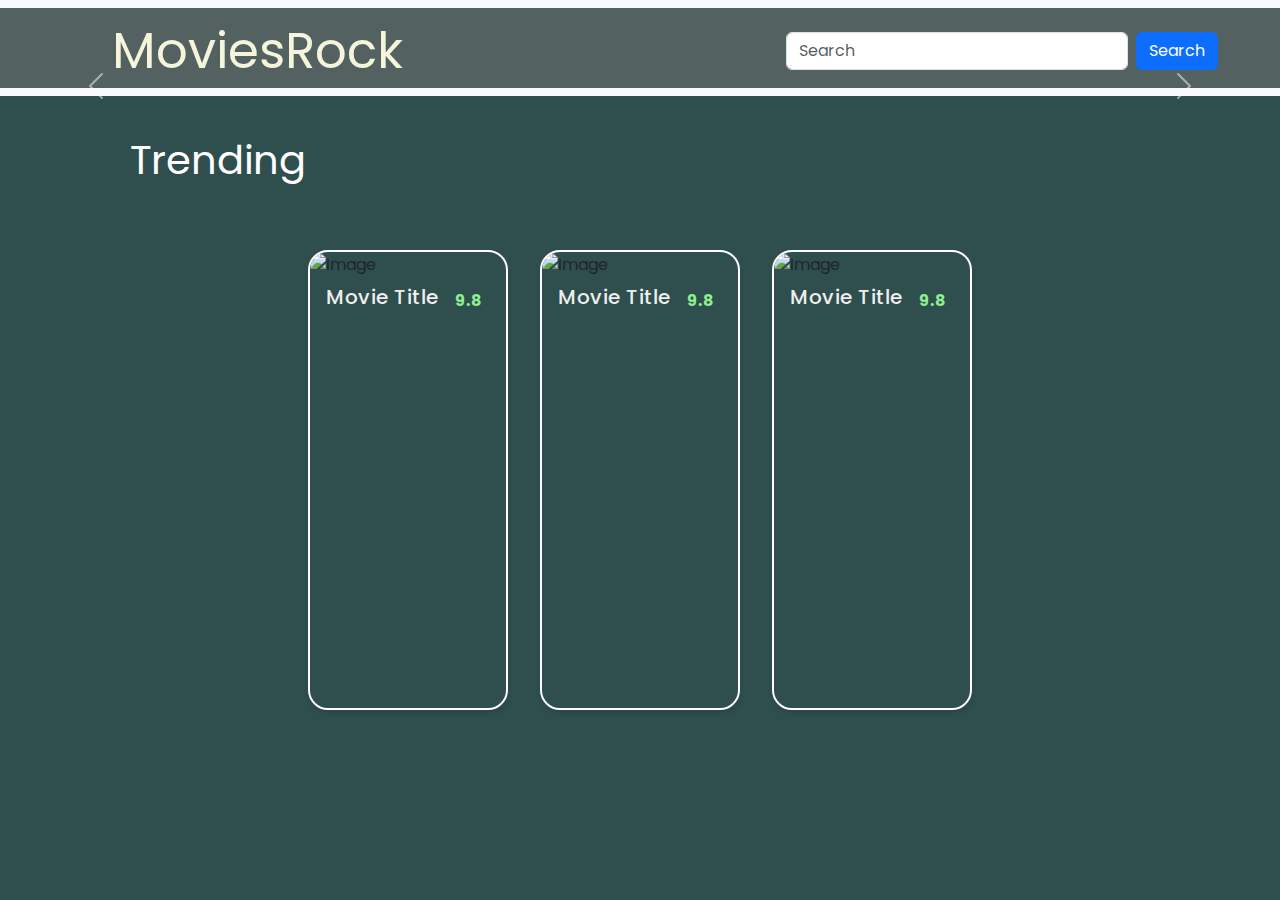
==== index.html @ 90be12c2 "latest commit" ====
<!DOCTYPE html>
<html lang="en">
  <head>
    <meta charset="UTF-8" />
    <meta name="viewport" content="width=device-width, initial-scale=1.0" />
    <title>Demo-movies-api</title>
    <link
      rel="stylesheet"
      href="https://cdn.jsdelivr.net/npm/bootstrap@5.3.1/dist/css/bootstrap.min.css"
    />
    <link rel="stylesheet" href="index.css" />
    <link href="movie_details.html" />
  </head>

  <body>
    <nav class="navbar bg-body-tertiary">
      <div class="container-fluid">
        <a class="navbar-brand">MoviesRock</a>
        <form class="d-flex data_value" role="search" id="form">
          <input
            class="form-control me-2"
            id="search"
            type="search"
            placeholder="Search"
            aria-label="Search"
          />
          <button class="btn btn-primary" id="submitbtn" type="submit">
            Search
          </button>
        </form>
      </div>
    </nav>

    <div id="movieCarousel" class="carousel slide" data-bs-ride="carousel">
      <ol class="carousel-indicators"></ol>

      <div class="carousel-inner" role="listbox"></div>

      <a
        class="carousel-control-prev"
        href="#movieCarousel"
        role="button"
        data-bs-slide="prev"
      >
        <span class="carousel-control-prev-icon" aria-hidden="true"></span>
        <span class="visually-hidden">Previous</span>
      </a>
      <a
        class="carousel-control-next"
        href="#movieCarousel"
        role="button"
        data-bs-slide="next"
      >
        <span class="carousel-control-next-icon" aria-hidden="true"></span>
        <span class="visually-hidden">Next</span>
      </a>
    </div>

    <div>
      <h3 id="trending_data">Trending</h3>
    </div>

    <main id="main">
      <div class="movie">
        <img src="" alt="Image" />

        <div class="movie-info">
          <h3>Movie Title</h3>
          <span class="green">9.8</span>
        </div>
        <div class="overview">
          Lorem ipsum dolor sit amet consectetur adipisicing elit. Harum libero
          magnam facilis, inventore eos voluptatum molestias. Eligendi amet,
          pariatur suscipit esse, minus tempore doloremque molestias sapiente,
          corrupti animi voluptas magnam.
        </div>
      </div>

      <div class="movie">
        <img src="" alt="Image" />

        <div class="movie-info">
          <h3>Movie Title</h3>
          <span class="green">9.8</span>
        </div>

        <div class="overview">
          Lorem ipsum dolor sit amet consectetur adipisicing elit. Harum libero
          magnam facilis, inventore eos voluptatum molestias. Eligendi amet,
          pariatur suscipit esse, minus tempore doloremque molestias sapiente,
          corrupti animi voluptas magnam.
        </div>
      </div>
      <div class="movie">
        <img src="" alt="Image" />

        <div class="movie-info">
          <h3>Movie Title</h3>
          <span class="green">9.8</span>
        </div>

        <div class="overview">
          Lorem ipsum dolor sit amet consectetur adipisicing elit. Harum libero
          magnam facilis, inventore eos voluptatum molestias. Eligendi amet,
          pariatur suscipit esse, minus tempore doloremque molestias sapiente,
          corrupti animi voluptas magnam.
        </div>
      </div>
    </main>

    <script src="https://cdn.jsdelivr.net/npm/bootstrap@5.3.1/dist/js/bootstrap.bundle.min.js"></script>
    <script src="https://code.jquery.com/jquery-3.6.0.min.js"></script>
    <script src="index.js"></script>
  </body>
</html>
---- index.css ----
@import url("https://fonts.googleapis.com/css2?family=Poppins:wght@200;400;700&display=swap");

* {
  margin: 0px;
  padding: 0px;
}

.container-fluid {
  background-color: #536161;
  height: 80px;
}

.navbar-brand {
  margin-left: 100px;
  font-size: 50px;
  color: beige;
}

.data_value {
  margin-right: 50px;
}

#carouselExampleCaptions {
  margin-top: -10px;
}

.slider {
  display: flex;
  overflow-x: auto;
  scroll-behavior: smooth;
  justify-content: space-evenly;
  background-color: currentcolor;
}

.movie {
  flex: 0 0 200px;
  margin-right: 20px;
}

#movieCarousel {
  margin-top: -10px;
}

ol li {
  display: none;
}

.carousel-item img {
  margin-left: 660px;
  border: 2px solid wheat;
}

.carousel-item {
  background-color: currentColor;
}

body {
  background-color: darkslategrey;
  font-family: "poppins", sans-serif;
  margin: 0;
}

#trending_data {
  margin-top: 50px;
  margin-bottom: 50px;
  margin-left: 130px;
  font-size: 40px;
  font-weight: unset;
  color: white;
  font-style: unset;
}

.movie {
  height: 460px;
  width: 500px;
  margin: 1rem;
  border-radius: 20px;
  box-shadow: 0.2px 4px 5px rgba(0, 0, 0, 0.1);
  background-color: darkslategrey;
  position: relative;
  overflow: hidden;
  border: 2px solid white;
}

.movie img {
  width: 100%;
}

main {
  display: flex;
  flex-wrap: wrap;
  justify-content: center;
  background-color: darkslategrey;
}

.movie-info {
  color: #eee;
  display: flex;
  align-items: center;
  justify-content: space-between;
  padding: 0.5rem 1rem 1rem;
  letter-spacing: 0.5px;
}

.movie-info h3 {
  margin-top: 0;
  font-size: 20px;
}

.movie-info span {
  background-color: var(--primary-color);
  padding: 0.25rem 0.5rem;
  border-radius: 3px;
  font-weight: bold;
}

.movie-info span.green {
  color: lightgreen;
}

.movie-info span.orange {
  color: orange;
}

.movie-info span.red {
  color: red;
}

.overview {
  position: relative;
  left: 0;
  right: 0;
  bottom: 0;
  background-color: #fff;
  padding: 1rem;
  max-height: 100%;
  transform: translateY(101%);
  transition: transform 0.3s ease-in;
}

.movie:hover .overview {
  transform: translateY(0);
}

.modal {
  display: none;
  position: fixed;
  z-index: 1;
  left: 0;
  top: 0;
  width: 100%;
  height: 100%;
  overflow: auto;
  background-color: rgba(0, 0, 0, 0.8);
}

.modal-content {
  background-color: #fefefe;
  margin: 15% auto;
  padding: 20px;
  width: 80%;
  max-width: 600px;
}

#moviePoster {
  height: 500px;
}

.modal-backdrop {
  z-index: 0;
}

#movieOverview {
  margin-top: 10px;
}

#movieTitle {
  margin-top: 50px;
  margin-left: 485px;
  margin-bottom: -70px;
  color: whitesmoke;
  font-size: 60px;
}

#movieImage {
  margin-left: 115px;
  height: 500px;
}

#movieOverview {
  margin-top: -400px;
  margin-left: 490px;
  font-size: 25px;
  color: black;
}

#movieRating {
  margin-left: 490px;
  margin-top: 30px;
  font-size: 25px;
  color: black;
}

#movieReleaseDate {
  margin-left: 490px;
  margin-top: 30px;
  font-size: 25px;
  color: black;
}

#castList {
  display: flex;
  flex-wrap: wrap;
  margin-left: 100px;
  margin-top: 20px;
}

.cast-member img {
  height: 250px;
  margin: 15px;
}

#cast_data {
  margin-left: 115px;
  margin-top: 210px;
  font-size: 25px;
  color: black;
  font-size: 30px;
}

#castList p {
  margin-left: 15px;
}

.cast-member p {
  color: black;
}

#detail {
  margin-left: 485px;
  margin-top: -500px;
  color: darkgoldenrod;
}
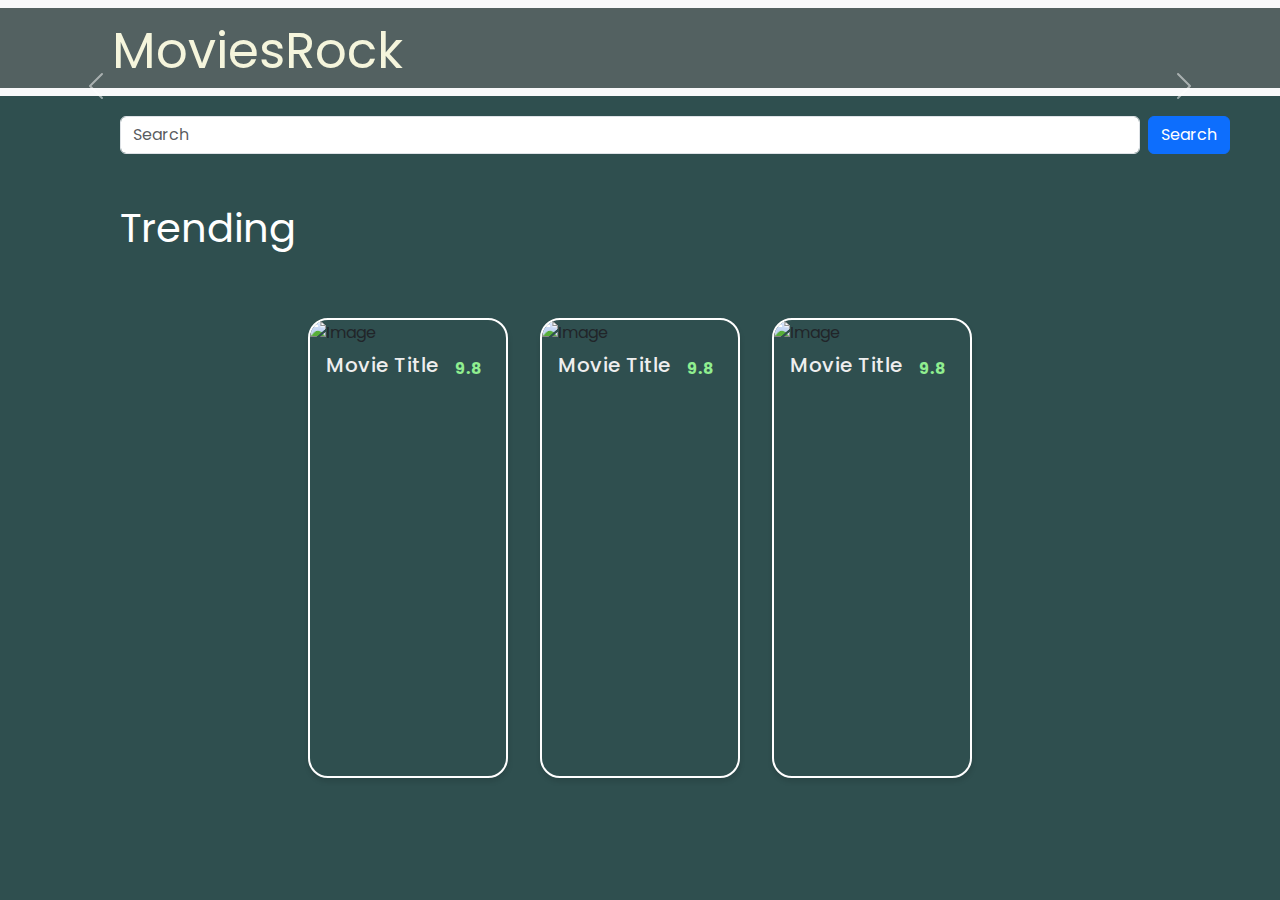
==== commit 71a4592b: "changes commit" ====
--- a/index.html
+++ b/index.html
@@ -16,18 +16,6 @@
     <nav class="navbar bg-body-tertiary">
       <div class="container-fluid">
         <a class="navbar-brand">MoviesRock</a>
-        <form class="d-flex data_value" role="search" id="form">
-          <input
-            class="form-control me-2"
-            id="search"
-            type="search"
-            placeholder="Search"
-            aria-label="Search"
-          />
-          <button class="btn btn-primary" id="submitbtn" type="submit">
-            Search
-          </button>
-        </form>
       </div>
     </nav>
 
@@ -56,8 +44,23 @@
       </a>
     </div>
 
+    <form class="d-flex data_value" role="search" id="form">
+      <input
+        class="form-control me-2"
+        id="search"
+        type="search"
+        placeholder="Search"
+        aria-label="Search"
+      />
+      <button class="btn btn-primary" id="submitbtn" type="submit">
+        Search
+      </button>
+    </form>
+
     <div>
       <h3 id="trending_data">Trending</h3>
+      <h3 id="record_data" style="display: none">Record not found</h3>
+      <h3 id="search_data" style="display: none">Search Movies</h3>
     </div>
 
     <main id="main">
--- a/index.css
+++ b/index.css
@@ -48,6 +48,7 @@
 .carousel-item img {
   margin-left: 660px;
   border: 2px solid wheat;
+  cursor: pointer;
 }
 
 .carousel-item {
@@ -63,7 +64,7 @@
 #trending_data {
   margin-top: 50px;
   margin-bottom: 50px;
-  margin-left: 130px;
+  margin-left: 120px;
   font-size: 40px;
   font-weight: unset;
   color: white;
@@ -84,6 +85,7 @@
 
 .movie img {
   width: 100%;
+  cursor: pointer;
 }
 
 main {
@@ -241,3 +243,28 @@
   margin-top: -500px;
   color: darkgoldenrod;
 }
+
+#record_data {
+  margin-top: 50px;
+  margin-bottom: 50px;
+  margin-left: 120px;
+  font-size: 40px;
+  font-weight: unset;
+  color: white;
+  font-style: unset;
+}
+
+#search_data {
+  margin-top: 50px;
+  margin-bottom: 50px;
+  margin-left: 115px;
+  font-size: 40px;
+  font-weight: unset;
+  color: white;
+  font-style: unset;
+}
+
+#form {
+  margin-top: 30px;
+  margin-left: 120px;
+}
